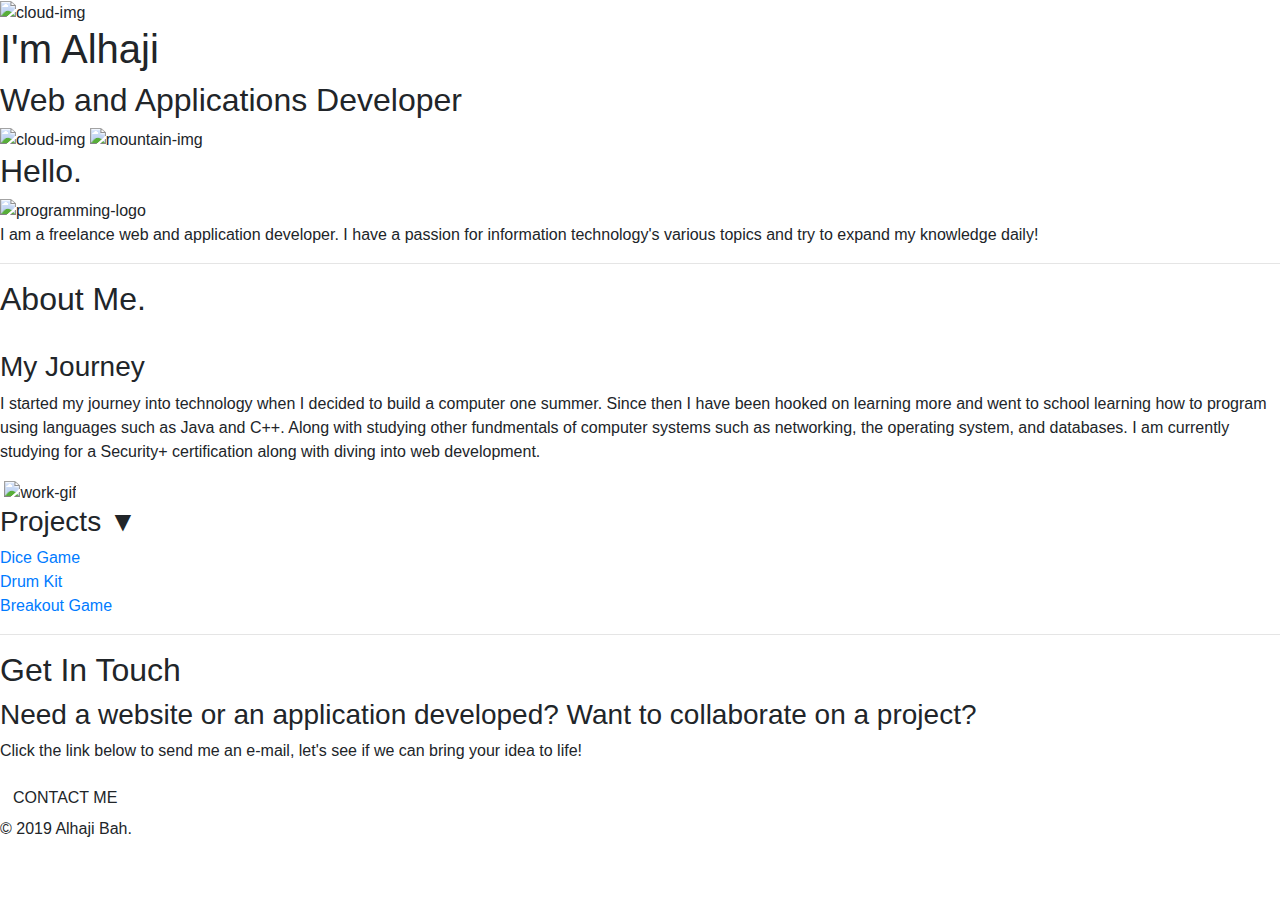
==== index.html @ c1a5df94 "Add files via upload" ====
<!DOCTYPE html>
<html lang="en" dir="ltr">

<head>
  <meta charset="utf-8">
  <title>Alhaji Bah</title>

   <!-- bootstrap -->
   <link rel="stylesheet" href="https://stackpath.bootstrapcdn.com/bootstrap/4.3.1/css/bootstrap.min.css" integrity="sha384-ggOyR0iXCbMQv3Xipma34MD+dH/1fQ784/j6cY/iJTQUOhcWr7x9JvoRxT2MZw1T" crossorigin="anonymous">
   <script src="https://code.jquery.com/jquery-3.3.1.slim.min.js" integrity="sha384-q8i/X+965DzO0rT7abK41JStQIAqVgRVzpbzo5smXKp4YfRvH+8abtTE1Pi6jizo" crossorigin="anonymous"></script>
<script src="https://cdnjs.cloudflare.com/ajax/libs/popper.js/1.14.7/umd/popper.min.js" integrity="sha384-UO2eT0CpHqdSJQ6hJty5KVphtPhzWj9WO1clHTMGa3JDZwrnQq4sF86dIHNDz0W1" crossorigin="anonymous"></script>
<script src="https://stackpath.bootstrapcdn.com/bootstrap/4.3.1/js/bootstrap.min.js" integrity="sha384-JjSmVgyd0p3pXB1rRibZUAYoIIy6OrQ6VrjIEaFf/nJGzIxFDsf4x0xIM+B07jRM" crossorigin="anonymous"></script>

<!-- css -->
  <link rel="stylesheet" href="css/styles.css">
<!-- favicon -->
  <link rel="icon" href="favicon.ico">

  <!-- fonts -->
  <link rel="fonts" link href=" https://fonts.googleapis.com/css?family=Permanent+Marker|Roboto&display=swap" rel="stylesheet">

</head>

<body>
  <div class="top-container">
    <img class="top-cloud" src="images/cloud.png" alt="cloud-img">
    <h1>I'm Alhaji</h1>
    <h2 class="title">Web and Applications Developer</h2>
    <img class="bottom-cloud" src="images/cloud.png" alt="cloud-img">
    <img src="images/mountain.png" alt="mountain-img">

  </div>








  <div class="middle-container">
    <div class="profile">

      <h2>Hello.</h2>
      <img class="programming-logo" src="images/programming-logo.jpg" alt="programming-logo">
      <p>I am a freelance web and application developer. I have a passion for information technology's various topics and try to expand my knowledge daily!</p>
    </div>
    <hr>
    <div class="skills">
      <h2 >About Me.</h2>
      <div class="skill-row">
        <img class="number-gif" src="https://media.giphy.com/media/259aIp7etgoXSNijRM/giphy.gif" alt="">
        <h3 class="heading">My Journey</h3>
        <p class="oop">I started my journey into technology when I decided to build a computer one summer. Since then I have been hooked on learning more and went to school learning how to program using languages such as Java and C++. Along with studying other fundmentals of computer systems such as networking,
          the operating system, and databases. I am currently studying for a Security+ certification along with diving into web development.  </p>
      </div>
      <div class="skill-row2">
        <img class="" src="" alt="">
        <img class="work-gif" src="https://media.giphy.com/media/WS3bIekQpcJC9lNST0/giphy.gif" alt="work-gif">
        <h3 class="heading">Projects ▼</h3>
      <a href="dice-game/dice.html" class="links">Dice Game</a>
      <br>
      <a href="drum-kit/drum.html" class="links">Drum Kit</a>
      <br>
      <a href="first-game/breakout.html" class ="links">Breakout Game</a>
      </div>
    </div>



    <hr>
    <div class="contact-me">
      <h2>Get In Touch</h2>
      <h3>Need a website or an application developed? Want to collaborate on a project? </h3>
      <p>Click the link below to send me an e-mail, let's see if we can bring your idea to life!</p>
      <a class="btn" href="mailto:bahalhaji@hotmail.com">CONTACT ME</a>
    </div>

  </div>


  <div class="bottom-container">
    <p>© 2019 Alhaji Bah.</p>
  </div>


</body>

</html>
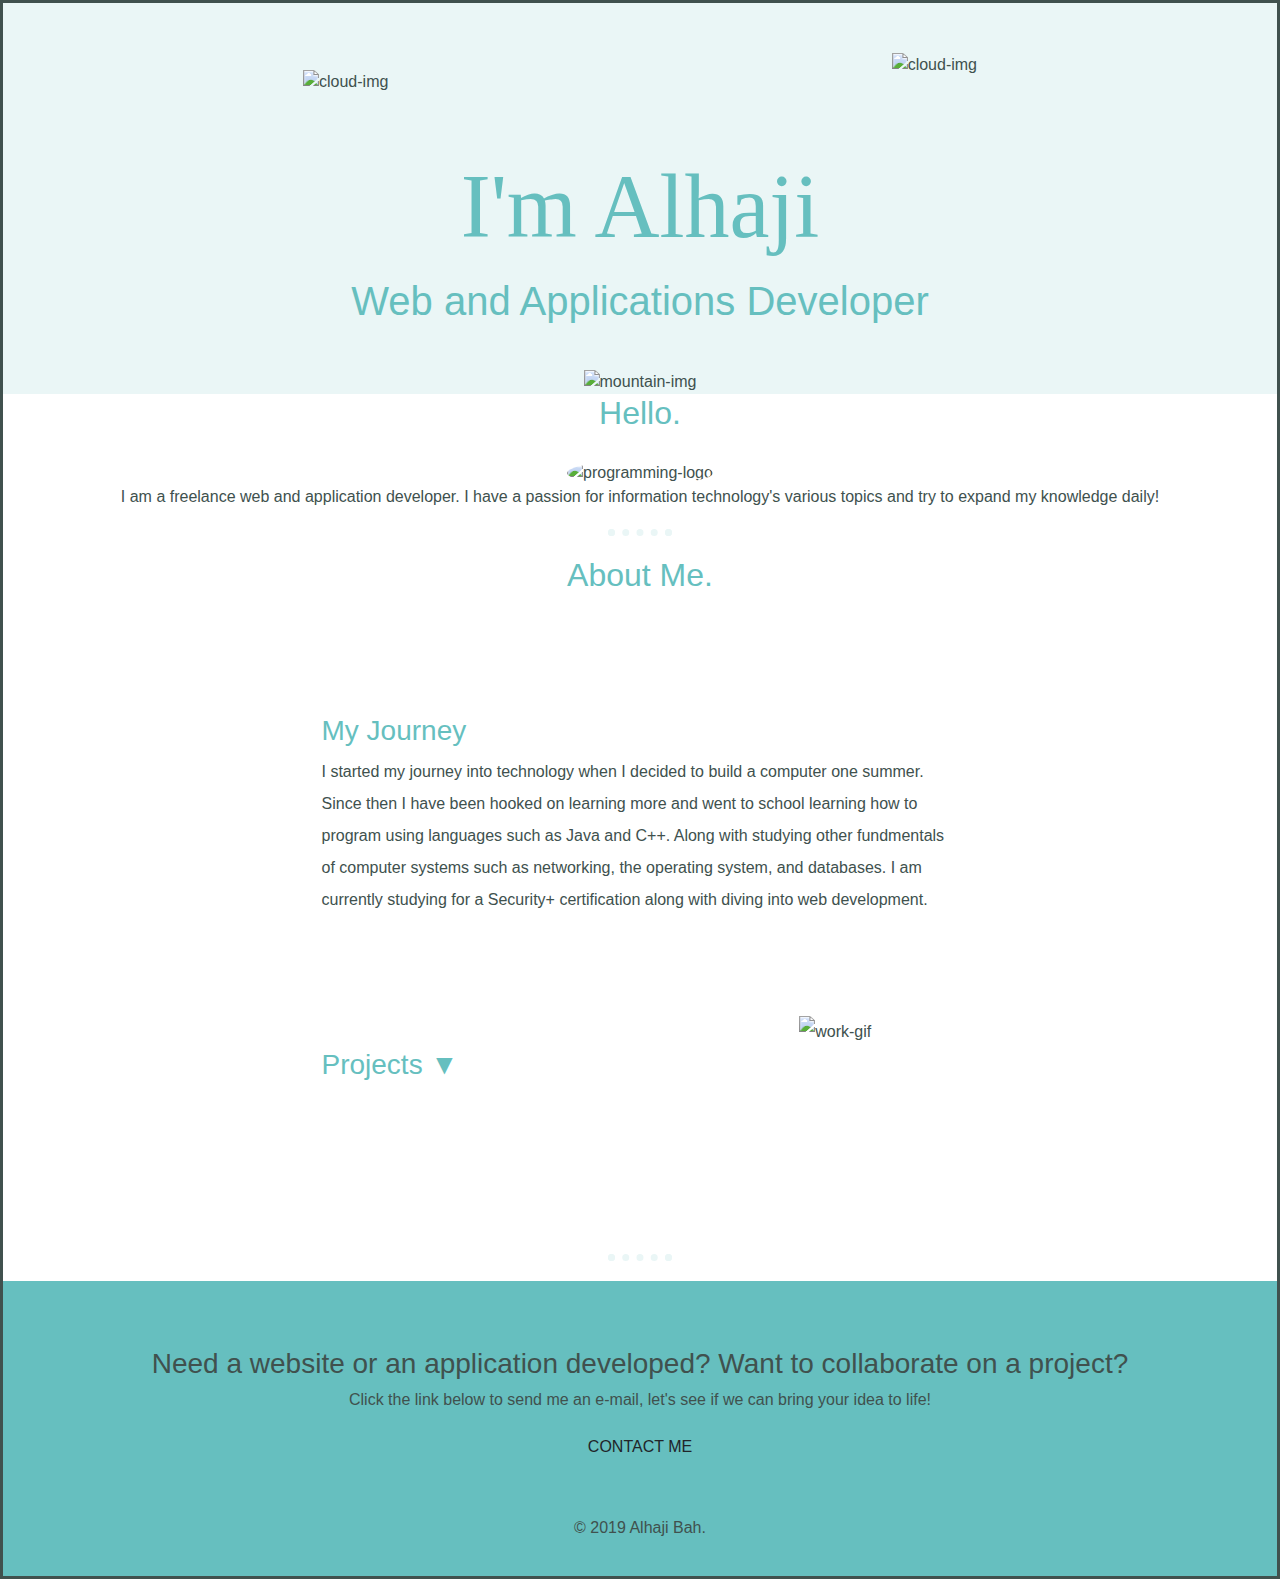
==== commit 6801b594: "Add files via upload" ====
--- a/index.html
+++ b/index.html
@@ -57,7 +57,7 @@
       <div class="skill-row2">
         <img class="" src="" alt="">
         <img class="work-gif" src="https://media.giphy.com/media/WS3bIekQpcJC9lNST0/giphy.gif" alt="work-gif">
-        <h3 class="heading">Projects ▼</h3>
+        <h3 class="heading projects">Projects ▼</h3>
       <a href="dice-game/dice.html" class="links">Dice Game</a>
       <br>
       <a href="drum-kit/drum.html" class="links">Drum Kit</a>
@@ -83,6 +83,10 @@
     <p>© 2019 Alhaji Bah.</p>
   </div>
 
+<!-- jquery -->
+<script src="https://ajax.googleapis.com/ajax/libs/jquery/3.4.1/jquery.min.js"></script>
+<!-- javascript -->
+<script src="index.js" charset="utf-8"></script>
 
 </body>
 
--- a/css/styles.css
+++ b/css/styles.css
@@ -0,0 +1,132 @@
+h1 {
+  margin: 50px auto 0 auto;
+  font-size: 5.625rem;
+  font-family: 'Permanent Marker', cursive;
+  color: #66BFBF;
+}
+h2{
+
+  color: #66BFBF;
+  padding-bottom: 20px;
+}
+
+.heading{
+    color: #66BFBF;
+}
+
+body {
+
+text-align:center;
+color: #40514E;
+font-family: 'Roboto', sans-serif;
+margin-bottom: 0;
+border: solid;
+
+}
+
+
+hr{
+  border-color: #EAF6F6;
+border-style: dotted;
+
+  width:50px;
+border-top: none;
+  border-width: 7px;
+
+  margin: 20px auto;
+}
+.hovered{
+  text-decoration: underline;
+  font-size: 2rem;
+}
+
+
+.title{
+  font-size: 2.5rem;
+  font-weight: normal;
+  line-height: 2;
+}
+
+
+.top-container{
+
+  background-color: #EAF6F6;
+    position: relative;
+    padding-top: 100px;
+
+
+
+}
+
+.middle-container {
+
+
+}
+.contact-me{
+  background-color:#66BFBF;
+
+}
+.bottom-container {
+  background-color:#66BFBF;
+  margin-top: 0;
+  padding: 50px 0 20px;
+
+}
+
+.top-cloud{
+  position:absolute;
+
+  right: 300px;
+  top: 50px;
+
+}
+.bottom-cloud{
+  position: absolute;
+  left: 300px;
+  bottom: 300px;
+}
+
+.programming-logo {
+
+  width: 300px;
+  height: 200px;
+  border-radius: 100%;
+
+
+}
+.skill-row{
+
+  width:50%;
+  margin: 100px auto;
+  text-align: left;
+  line-height: 2;
+
+
+}
+
+.skill-row2{
+
+  width:50%;
+  margin: 100px auto;
+  text-align: left;
+  line-height: 2;
+
+
+
+}
+.links{
+  color: #2A5DB0;
+  font-size: 1.5rem;
+  display: none;
+}
+.number-gif{
+  width: 25%;
+  float: left;
+  margin-right: 30px;
+}
+
+.work-gif{
+  width: 25%;
+  float: right;
+  margin-left: 30px;
+}
